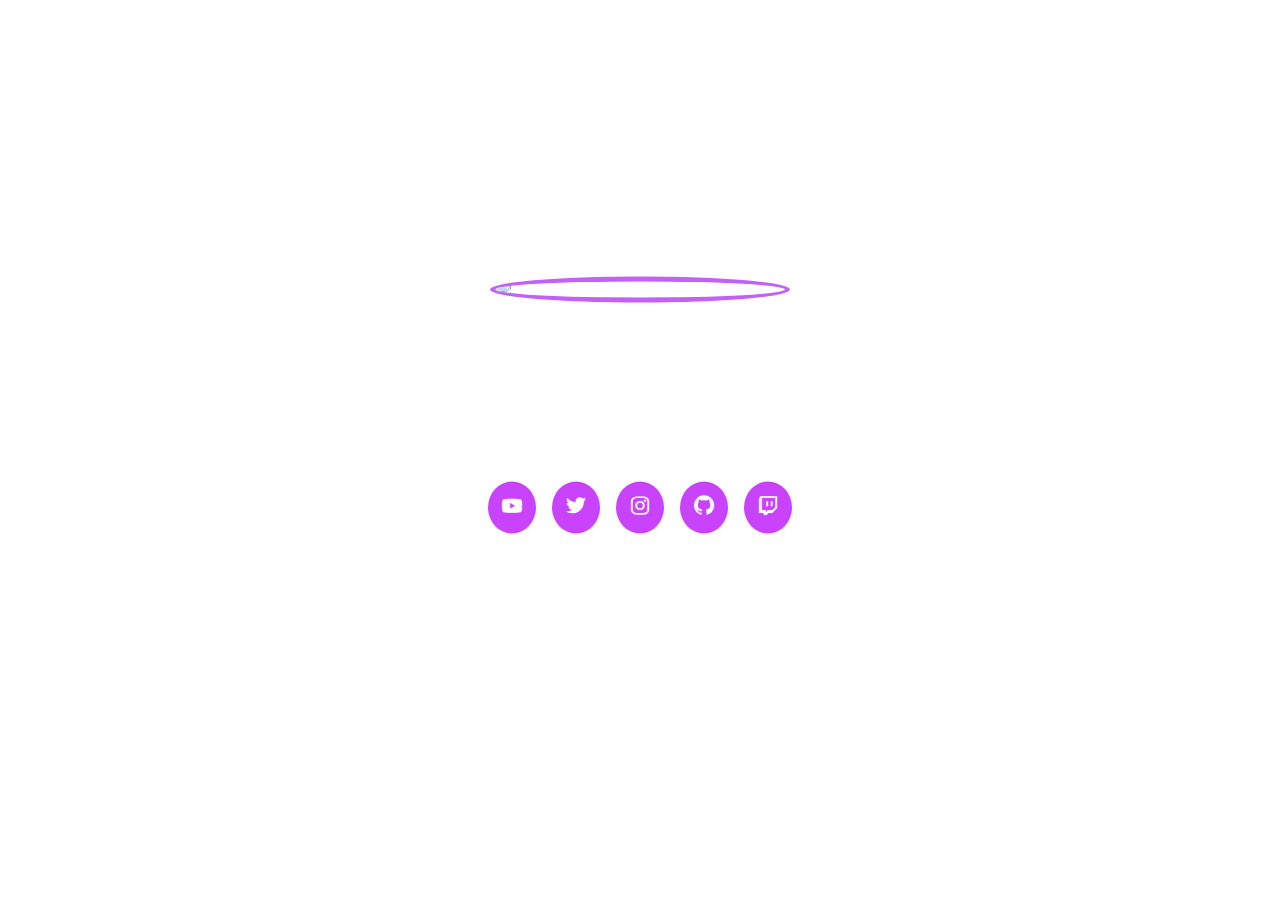
==== index.html @ 84b047f3 "Added darkreader-lock meta tag" ====
<!DOCTYPE html>
<html lang="en" id="background">
  <head>
    <meta charset="utf-8">
    <meta http-equiv="X-UA-Compatible" content="IE=edge" />
    <meta name="viewport" content="width=device-width, initial-scale=1.0" />
    <meta name="description"
      content="I'm Aria, a learning All-Stack developer from England who is Non-binary, Pansexual, Aromantic and Aceflux!" />
    <meta itemprop="name" content="Aria" />
    <meta itemprop="description"
      content="I'm Aria, a learning All-Stack developer from England who is Non-binary, Pansexual, Aromantic and Aceflux!" />
    <meta itemprop="image" content="https://ariacodes.com/media/favicon2.png" />
    <meta property="og:url" content="https://ariacodes.com" />
    <meta property="og:type" content="website" />
    <meta property="og:title" content="Aria" />
    <meta property="og:description"
      content="I'm Aria, a learning All-Stack developer from England who is Non-binary, Pansexual, Aromantic and Aceflux!" />
    <meta property="og:image" content="https://ariacodes.com/media/for-me.gif" />
    <meta name="theme-color" content="#d660fc" />
    <meta name="darkreader-lock">
    <title>Aria Codes</title>
    <link rel="stylesheet" href="css/index.css">
    <link rel="icon" href="media/favicon2.png" type="image/x-icon">  
  </head>
  
  <body>
    <script src="https://cdnjs.cloudflare.com/ajax/libs/three.js/r134/three.min.js"></script>
    <link href="https://netdna.bootstrapcdn.com/twitter-bootstrap/2.3.2/css/bootstrap-combined.no-icons.min.css" rel="stylesheet">
    <link href="https://netdna.bootstrapcdn.com/font-awesome/3.2.1/css/font-awesome.css" rel="stylesheet">
    <link rel="stylesheet" href="https://unpkg.com/boxicons@2.1.2/css/boxicons.min.css" />
    <script src="https://cdn.jsdelivr.net/npm/vanta@latest/dist/vanta.fog.min.js"></script>
    <script src="script/index.js"></script>
    <script src="script/gtag.js"></script>
    <script async src="https://www.googletagmanager.com/gtag/js?id=G-450SX5R8XP"></script>
    <script>
      window.onload = function() {
    const computedStyle = getComputedStyle(document.documentElement);
    if (computedStyle.colorScheme.includes('dark')) {
        // Prompt the user to whitelist the site
        alert("It looks like you're using a dark mode extension. Please whitelist our site for the best experience, they get rid of the beautiful animated background.");
    }
};
    </script>
    <!------- c o n t e n t --------->
    <div id="content">
      <img src="media/for-me.gif" id="profile">
      <div class="heading">
        <div class="hello">
          <h3 class="bellohello">
            —
            Hello
            —
          </h3>
       </div>
  
            <div id="bigtext">
              <h2 class="header">
                <div>
                <span>
                  I'm
                </span>
                Aria
              </h2>
            </div>
        </div>
      <div id="spacer"></div>
        <div class="bio">
          <span>I'm</span> 
          <span>a</span> 
          <span>learning</span> 
          <span>All-Stack</span> 
          <span>developer</span> 
          <span>from</span> 
          <span>England</span> 
          <span>who</span> 
          <span>is</span> 
          <span>Non-binary,</span> 
          <span>Pansexual,</span> 
          <span>Aromantic</span> 
          <span>and</span> 
          <span>Aceflux!</span>
        </div>
      <div class="social-media">
        <a href="https://youtube.com/@AriaFNaF" class="button" aria-label="YouTube" target="_blank">
          <i class='bx bxl-youtube'></i>
        </a>
        <a href="https://twitter.com/AriasACutie" class="button" aria-label="Twitter" target="_blank">
          <i class='bx bxl-twitter'></i>
        </a>
        <a href="https://instagram.com/AriaBlah" class="button" aria-label="Instagram" target="_blank">
          <i class='bx bxl-instagram'></i>
        </a>
        <a href="https://github.com/AriasADev" class="button" aria-label="GitHub" target="_blank">
          <i class='bx bxl-github'></i>
        </a>
        <a href="https://twitch.tv/AriasACutie" class="button" aria-label="Twitch" target="_blank">
          <i class='bx bxl-twitch'></i>
        </a>
      </div>    
    </div>
    
  </body>
</html>
---- css/index.css ----
:root {
  --heliotrope-light: #d984fc;
  --heliotrope-medium: #d660fc;
  --heliotrope-dark: #ca43fc;
  --heliotrope-darker: #e442fc;
  --mauve-light: #e3b1fc;
  --mauve-dark: #d49cfc;
  --electric-violet-light: #cb15fc;
  --electric-violet-medium: #ca2ffc;
  --electric-violet-dark: #aa0dfc;
  --electric-violet-darker: #b412fc;
}


html, body {
  width: 100%;
  height: 100%;
  overflow-x: hidden;
  overflow-y: hidden;
  color: #fff
}

* {
  margin: 0;
  padding: 0;
  box-sizing: border-box;
  text-align: center;
  font-family: 'Montserrat', sans-serif;
  
}

body {
  position: relative;
}

#background {
  height: 100%;
  width: 100%;
  z-index: 1000;
}

#content{
  margin: 0;
  padding: 0px;
  position: absolute;
  top: 50%;
  left: 50%;
  -ms-transform: translate(-50%,-50%);
  transform: translate(-50%,-50%);
  top: 45%;
  left: 50%;
  
}


#profile {
  border-radius: 50%;
  display: block;
  margin-left: auto;
  margin-right: auto;
  max-width: 100%;
  height: auto;
  width: 300px;
  border-style: solid;
  border-width: 5px;
  align-items: center;
  border: 5px solid #c260f7;
}

span {
  color: white;
}

h2 {
  font-size: 55px;
  line-height: 75px;
  white-space: pre-line;
}

/* Social media buttons */
.social-media {
  display: flex;
  justify-content: center;
  column-gap: 16px;
  margin-top: 20px;
}

.button {
  background-color: var(--heliotrope-dark);
  border: none;
  color: white;
  padding: 12px;
  text-align: center;
  text-decoration: none;
  display: inline-block;
  font-size: 24px;
  border-radius: 50%;
  transition: background-color 0.3s ease, col3s ease;
}

.button:hover {
  background-color: white;
  color: var(--heliotrope-dark); /* Dark colo text/icon on hover */
}

/* Boxicons icon styling */
.button i {
  font-size: 24px;
  line-height: 1;
}



#spacer{
  height: 20px;
}

#spacer-two{
  height: 10px;
}

@media only screen and (max-width: 600px) {
  #spacer{
    height: 10px;
  }
}

@media only screen and (max-width: 600px) {
  #content{
  margin: 0;
  padding: 0px;
  position: absolute;
  top: 45%;
  left: 50%;
  -ms-transform: translate(-50%,-50%);
  transform: translate(-50%,-50%);
}

#profile {
    width: 100%;
    height: auto;
  }
}



.header {
  font-size: 55px;
  line-height: 75px;
  white-space: nowrap;
}



/* .main {
  display: flex;
  justify-content: center;
  align-items: center;
} */ 

.bio {
  color: white;
  font-size: 18px;
  margin-bottom: 20px;
  text-align: center;
  font-weight: bold;
}

.bio span {
  display: inline-block;
  transition: color 0.3s ease; 
}

.bio span:hover {
  color: var(--electric-violet-dark); 
}

.heading {
  color: white;
}

h3 {
  color: white;
}

.bellohello {
  color: white;
}
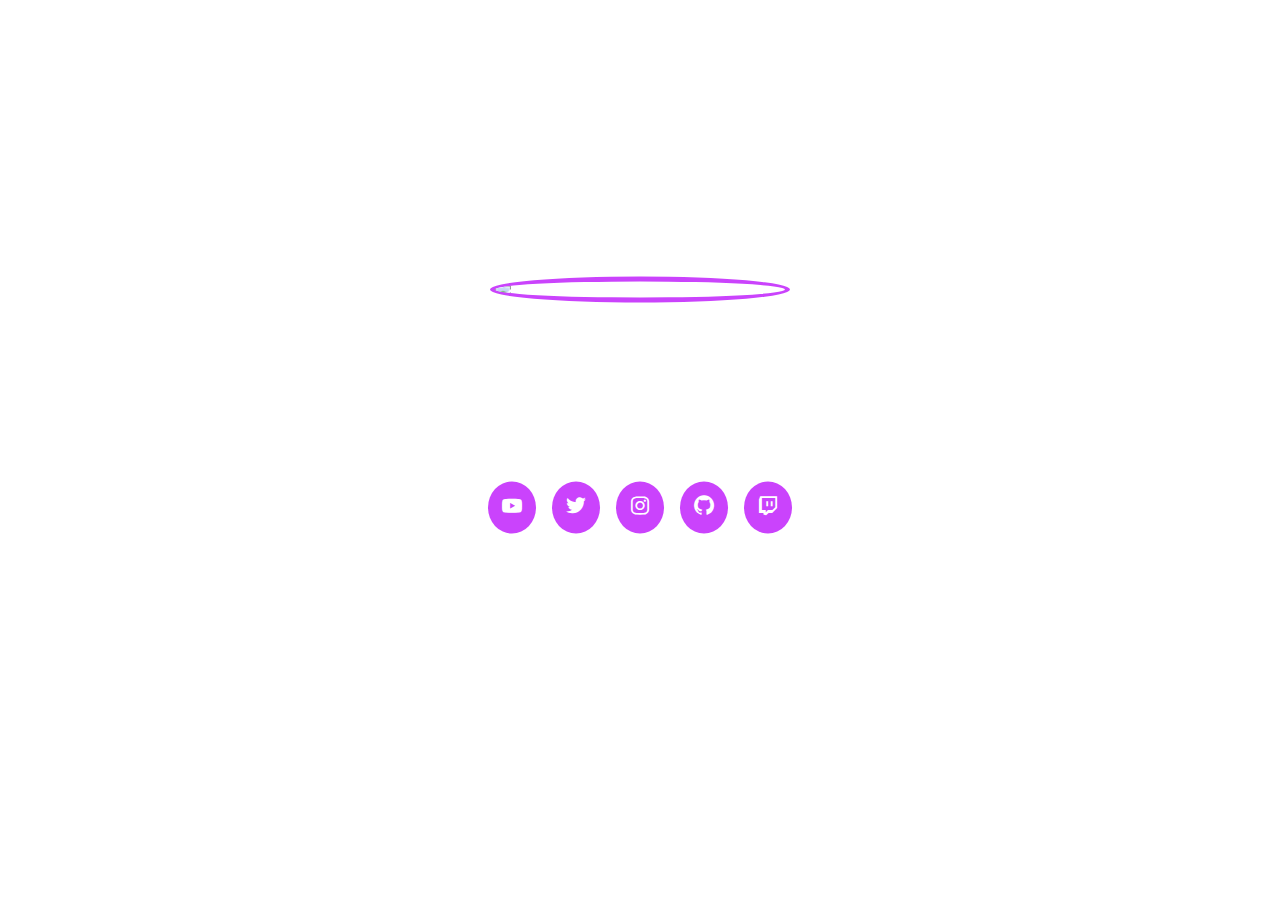
==== commit ba0fae9c: "Updated accent colours to work with dark mode/light mode preferences" ====
--- a/index.html
+++ b/index.html
@@ -32,15 +32,6 @@
     <script src="script/index.js"></script>
     <script src="script/gtag.js"></script>
     <script async src="https://www.googletagmanager.com/gtag/js?id=G-450SX5R8XP"></script>
-    <script>
-      window.onload = function() {
-    const computedStyle = getComputedStyle(document.documentElement);
-    if (computedStyle.colorScheme.includes('dark')) {
-        // Prompt the user to whitelist the site
-        alert("It looks like you're using a dark mode extension. Please whitelist our site for the best experience, they get rid of the beautiful animated background.");
-    }
-};
-    </script>
     <!------- c o n t e n t --------->
     <div id="content">
       <img src="media/for-me.gif" id="profile">
--- a/css/index.css
+++ b/css/index.css
@@ -53,20 +53,6 @@
 }
 
 
-#profile {
-  border-radius: 50%;
-  display: block;
-  margin-left: auto;
-  margin-right: auto;
-  max-width: 100%;
-  height: auto;
-  width: 300px;
-  border-style: solid;
-  border-width: 5px;
-  align-items: center;
-  border: 5px solid #c260f7;
-}
-
 span {
   color: white;
 }
@@ -85,23 +71,6 @@
   margin-top: 20px;
 }
 
-.button {
-  background-color: var(--heliotrope-dark);
-  border: none;
-  color: white;
-  padding: 12px;
-  text-align: center;
-  text-decoration: none;
-  display: inline-block;
-  font-size: 24px;
-  border-radius: 50%;
-  transition: background-color 0.3s ease, col3s ease;
-}
-
-.button:hover {
-  background-color: white;
-  color: var(--heliotrope-dark); /* Dark colo text/icon on hover */
-}
 
 /* Boxicons icon styling */
 .button i {
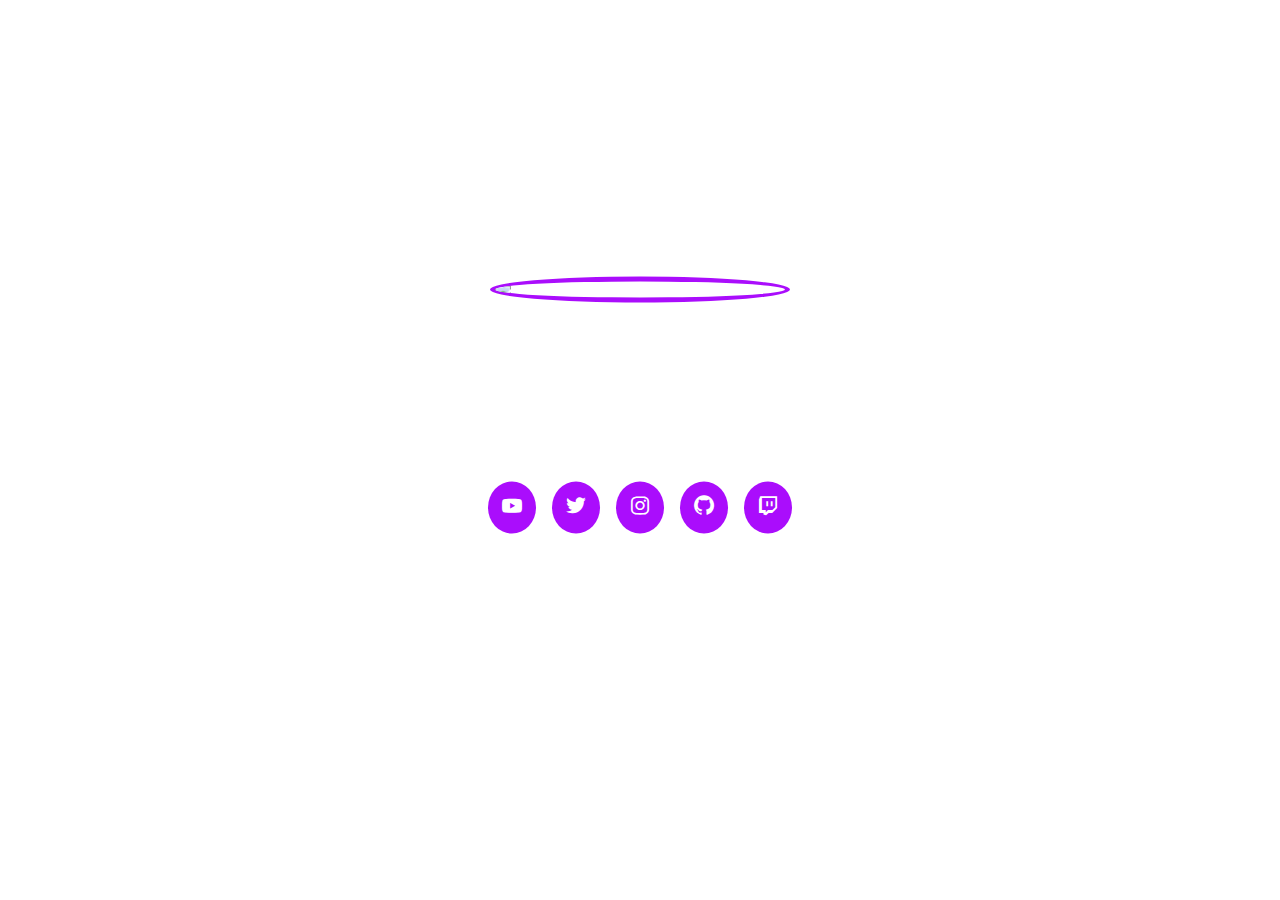
==== commit edc68061: "Improved & Fixed dark mode detection and themes" ====
--- a/index.html
+++ b/index.html
@@ -17,9 +17,11 @@
       content="I'm Aria, a learning All-Stack developer from England who is Non-binary, Pansexual, Aromantic and Aceflux!" />
     <meta property="og:image" content="https://ariacodes.com/media/for-me.gif" />
     <meta name="theme-color" content="#d660fc" />
-    <meta name="darkreader-lock">
+    <!-- <meta name="darkreader-lock"> Tells the darkreader extension to not change the styling of the website -->
     <title>Aria Codes</title>
     <link rel="stylesheet" href="css/index.css">
+    <link rel="stylesheet" href="css/lightmode.css" media="(prefers-color-scheme: light)"> 
+    <link rel="stylesheet" href="css/darkmode.css" media="(prefers-color-scheme: dark)">
     <link rel="icon" href="media/favicon2.png" type="image/x-icon">  
   </head>
   
@@ -28,6 +30,9 @@
     <link href="https://netdna.bootstrapcdn.com/twitter-bootstrap/2.3.2/css/bootstrap-combined.no-icons.min.css" rel="stylesheet">
     <link href="https://netdna.bootstrapcdn.com/font-awesome/3.2.1/css/font-awesome.css" rel="stylesheet">
     <link rel="stylesheet" href="https://unpkg.com/boxicons@2.1.2/css/boxicons.min.css" />
+
+    <link rel="stylesheet" href="css/darkmode.css">
+
     <script src="https://cdn.jsdelivr.net/npm/vanta@latest/dist/vanta.fog.min.js"></script>
     <script src="script/index.js"></script>
     <script src="script/gtag.js"></script>
--- a/css/lightmode.css
+++ b/css/lightmode.css
@@ -0,0 +1,45 @@
+:root {
+    --heliotrope-light: #d984fc;
+    --heliotrope-medium: #d660fc;
+    --heliotrope-dark: #ca43fc;
+    --heliotrope-darker: #e442fc;
+    --mauve-light: #e3b1fc;
+    --mauve-dark: #d49cfc;
+    --electric-violet-light: #cb15fc;
+    --electric-violet-medium: #ca2ffc;
+    --electric-violet-dark: #aa0dfc;
+    --electric-violet-darker: #b412fc;
+  }
+
+#profile {
+    border-radius: 50%;
+    display: block;
+    margin-left: auto;
+    margin-right: auto;
+    max-width: 100%;
+    height: auto;
+    width: 300px;
+    border-style: solid;
+    border-width: 5px;
+    align-items: center;
+    border: 5px solid var(--heliotrope-dark);
+}
+
+.button {
+    background-color: var(--heliotrope-dark);
+    border: none;
+    color: white;
+    padding: 12px;
+    text-align: center;
+    text-decoration: none;
+    display: inline-block;
+    font-size: 24px;
+    border-radius: 50%;
+    transition: background-color 0.3s ease, col3s ease;
+}
+
+.button:hover {
+    background-color: white;
+    color: var(--heliotrope-dark); /* Dark colour text/icon on hover */
+  }
+  --- a/css/darkmode.css
+++ b/css/darkmode.css
@@ -0,0 +1,45 @@
+:root {
+    --heliotrope-light: #d984fc;
+    --heliotrope-medium: #d660fc;
+    --heliotrope-dark: #ca43fc;
+    --heliotrope-darker: #e442fc;
+    --mauve-light: #e3b1fc;
+    --mauve-dark: #d49cfc;
+    --electric-violet-light: #cb15fc;
+    --electric-violet-medium: #ca2ffc;
+    --electric-violet-dark: #aa0dfc;
+    --electric-violet-darker: #b412fc;
+  }
+
+#profile {
+    border-radius: 50%;
+    display: block;
+    margin-left: auto;
+    margin-right: auto;
+    max-width: 100%;
+    height: auto;
+    width: 300px;
+    border-style: solid;
+    border-width: 5px;
+    align-items: center;
+    border: 5px solid var(--electric-violet-dark);
+}
+
+.button {
+    background-color: var(--electric-violet-dark);
+    border: none;
+    color: white;
+    padding: 12px; 
+    text-align: center;
+    text-decoration: none;
+    display: inline-block;
+    font-size: 24px;
+    border-radius: 50%;
+    transition: background-color 0.3s ease, col3s ease;
+}
+
+.button:hover {
+    background-color: white;
+    color: var(--electric-violet-dark); /* Dark colo text/icon on hover */
+  }
+  --- a/css/darkmode.css
+++ b/css/darkmode.css
@@ -0,0 +1,45 @@
+:root {
+    --heliotrope-light: #d984fc;
+    --heliotrope-medium: #d660fc;
+    --heliotrope-dark: #ca43fc;
+    --heliotrope-darker: #e442fc;
+    --mauve-light: #e3b1fc;
+    --mauve-dark: #d49cfc;
+    --electric-violet-light: #cb15fc;
+    --electric-violet-medium: #ca2ffc;
+    --electric-violet-dark: #aa0dfc;
+    --electric-violet-darker: #b412fc;
+  }
+
+#profile {
+    border-radius: 50%;
+    display: block;
+    margin-left: auto;
+    margin-right: auto;
+    max-width: 100%;
+    height: auto;
+    width: 300px;
+    border-style: solid;
+    border-width: 5px;
+    align-items: center;
+    border: 5px solid var(--electric-violet-dark);
+}
+
+.button {
+    background-color: var(--electric-violet-dark);
+    border: none;
+    color: white;
+    padding: 12px; 
+    text-align: center;
+    text-decoration: none;
+    display: inline-block;
+    font-size: 24px;
+    border-radius: 50%;
+    transition: background-color 0.3s ease, col3s ease;
+}
+
+.button:hover {
+    background-color: white;
+    color: var(--electric-violet-dark); /* Dark colo text/icon on hover */
+  }
+  